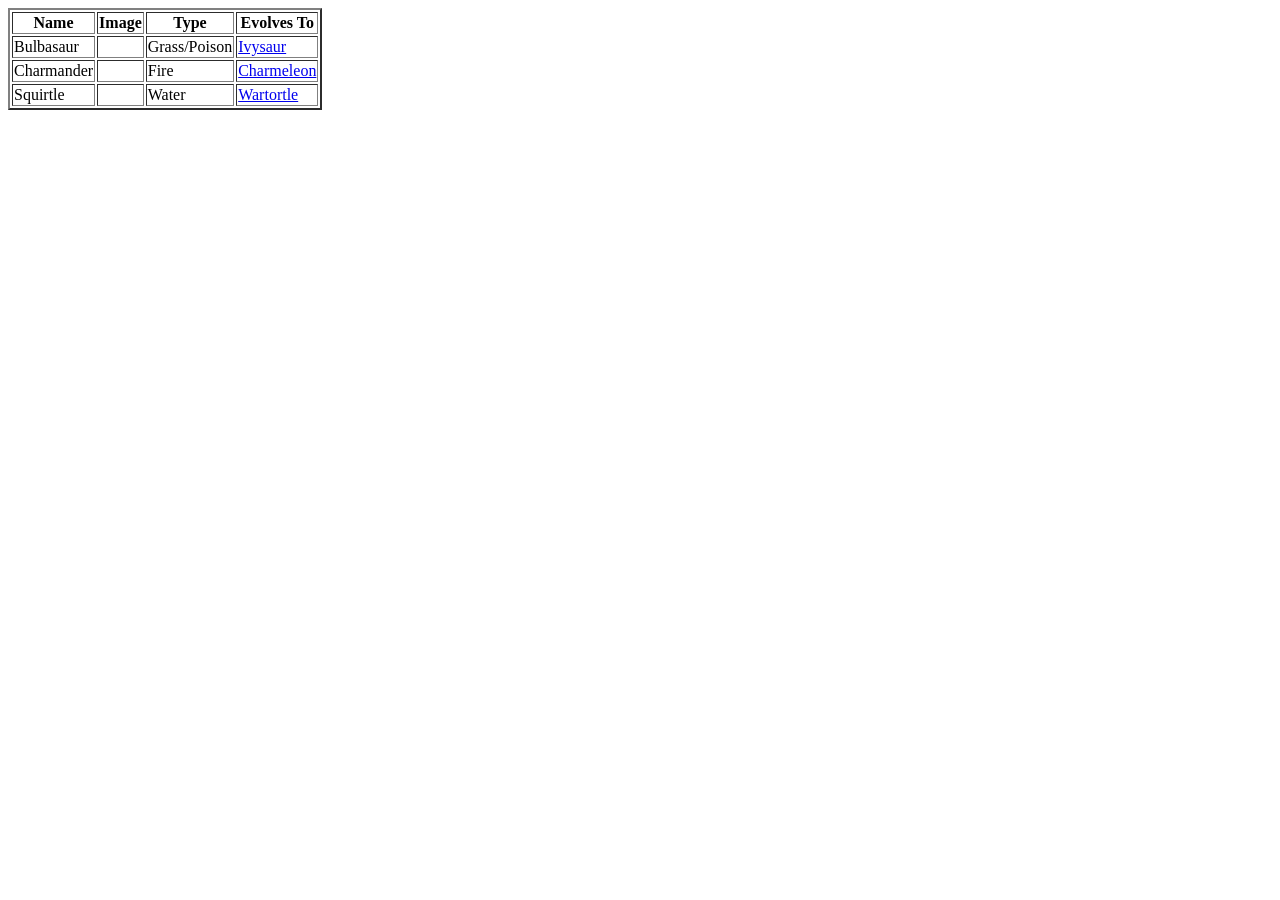
==== w01/pokemon.html @ 2d97d025 "Initial commit, saving w01~w03 files" ====
<!DOCTYPE html>
<html lang="en">
  <head>
    <meta charset="UTF-8" />
    <meta name="viewport" content="width=device-width, initial-scale=1.0" />
    <meta http-equiv="X-UA-Compatible" content="ie=edge" />
    <title>Pokemon</title>
  </head>
  <body>
    <table border="2">
      <tr>
        <th>Name</th>
        <th>Image</th>
        <th>Type</th>
        <th>Evolves To</th>
      </tr>
      <tr>
        <td>Bulbasaur</td>
        <td>
          <img
            src="http://img4.wikia.nocookie.net/__cb20140328190757/pokemon/images/thumb/2/21/001Bulbasaur.png/200px-001Bulbasaur.png"
            alt=""
          />
        </td>
        <td>Grass/Poison</td>
        <td><a href="http://pokemon.wikia.com/wiki/Ivysaur">Ivysaur</a></td>
      </tr>
      <tr>
        <td>Charmander</td>
        <td>
          <img
            src="http://img4.wikia.nocookie.net/__cb20140724195345/pokemon/images/thumb/7/73/004Charmander.png/200px-004Charmander.png"
            alt=""
          />
        </td>
        <td>Fire</td>
        <td>
          <a href="http://pokemon.wikia.com/wiki/Charmeleon">Charmeleon</a>
        </td>
      </tr>
      <tr>
        <td>Squirtle</td>
        <td>
          <img
            src="http://img1.wikia.nocookie.net/__cb20140328191525/pokemon/images/thumb/3/39/007Squirtle.png/200px-007Squirtle.png"
            alt=""
          />
        </td>
        <td>Water</td>
        <td><a href="http://pokemon.wikia.com/wiki/Wartortle">Wartortle</a></td>
      </tr>
    </table>
  </body>
</html>
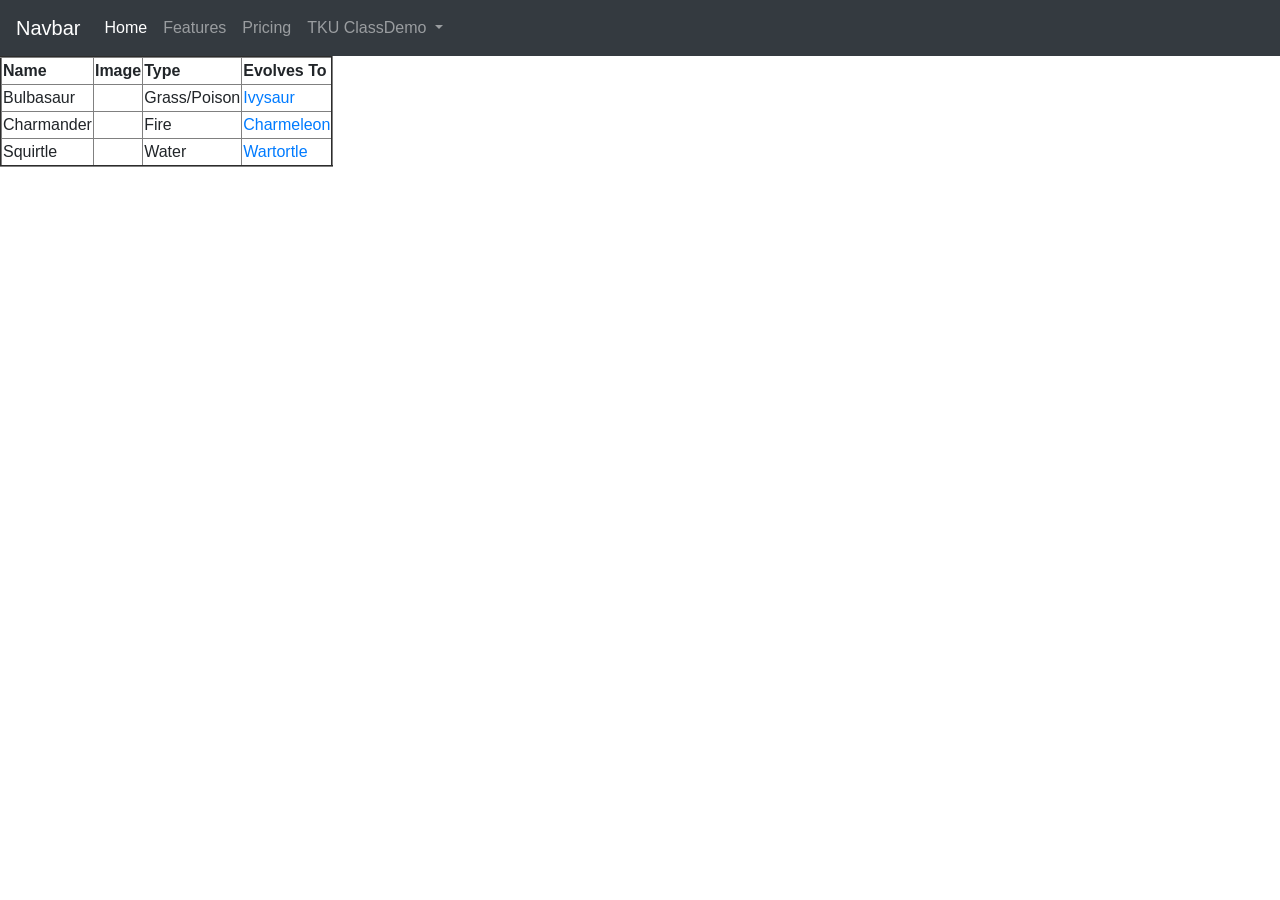
==== commit 10b09113: "second commit, saving w01~w05 files" ====
--- a/w01/pokemon.html
+++ b/w01/pokemon.html
@@ -5,8 +5,81 @@
     <meta name="viewport" content="width=device-width, initial-scale=1.0" />
     <meta http-equiv="X-UA-Compatible" content="ie=edge" />
     <title>Pokemon</title>
+    <link
+      rel="stylesheet"
+      href="https://stackpath.bootstrapcdn.com/bootstrap/4.5.2/css/bootstrap.min.css"
+      integrity="sha384-JcKb8q3iqJ61gNV9KGb8thSsNjpSL0n8PARn9HuZOnIxN0hoP+VmmDGMN5t9UJ0Z"
+      crossorigin="anonymous"
+    />
   </head>
   <body>
+    <nav class="navbar navbar-expand-lg navbar-dark bg-dark">
+      <a class="navbar-brand" href="#">Navbar</a>
+      <button
+        class="navbar-toggler"
+        type="button"
+        data-toggle="collapse"
+        data-target="#navbarNavDropdown"
+        aria-controls="navbarNavDropdown"
+        aria-expanded="false"
+        aria-label="Toggle navigation"
+      >
+        <span class="navbar-toggler-icon"></span>
+      </button>
+      <div class="collapse navbar-collapse" id="navbarNavDropdown">
+        <ul class="navbar-nav">
+          <li class="nav-item active">
+            <a class="nav-link" href="../w05/nav.html"
+              >Home <span class="sr-only">(current)</span></a
+            >
+          </li>
+          <li class="nav-item">
+            <a class="nav-link" href="#">Features</a>
+          </li>
+          <li class="nav-item">
+            <a class="nav-link" href="#">Pricing</a>
+          </li>
+          <li class="nav-item dropdown">
+            <a
+              class="nav-link dropdown-toggle"
+              href="#"
+              id="navbarDropdownMenuLink"
+              role="button"
+              data-toggle="dropdown"
+              aria-haspopup="true"
+              aria-expanded="false"
+            >
+              TKU ClassDemo
+            </a>
+            <div class="dropdown-menu" aria-labelledby="navbarDropdownMenuLink">
+              <a class="dropdown-item" href="intro.html">Intro</a>
+              <a class="dropdown-item" href="pokemon.html">Pokemon</a>
+              <a
+                class="dropdown-item"
+                href="../w02/w02-imageGallery/imageGallery.html"
+                >ImageGallery</a
+              >
+              <a class="dropdown-item" href="../w03/div.html">TKU60</a>
+            </div>
+          </li>
+        </ul>
+      </div>
+    </nav>
+    <script
+      src="https://code.jquery.com/jquery-3.5.1.slim.min.js"
+      integrity="sha384-DfXdz2htPH0lsSSs5nCTpuj/zy4C+OGpamoFVy38MVBnE+IbbVYUew+OrCXaRkfj"
+      crossorigin="anonymous"
+    ></script>
+    <script
+      src="https://cdn.jsdelivr.net/npm/popper.js@1.16.1/dist/umd/popper.min.js"
+      integrity="sha384-9/reFTGAW83EW2RDu2S0VKaIzap3H66lZH81PoYlFhbGU+6BZp6G7niu735Sk7lN"
+      crossorigin="anonymous"
+    ></script>
+    <script
+      src="https://stackpath.bootstrapcdn.com/bootstrap/4.5.2/js/bootstrap.min.js"
+      integrity="sha384-B4gt1jrGC7Jh4AgTPSdUtOBvfO8shuf57BaghqFfPlYxofvL8/KUEfYiJOMMV+rV"
+      crossorigin="anonymous"
+    ></script>
     <table border="2">
       <tr>
         <th>Name</th>
